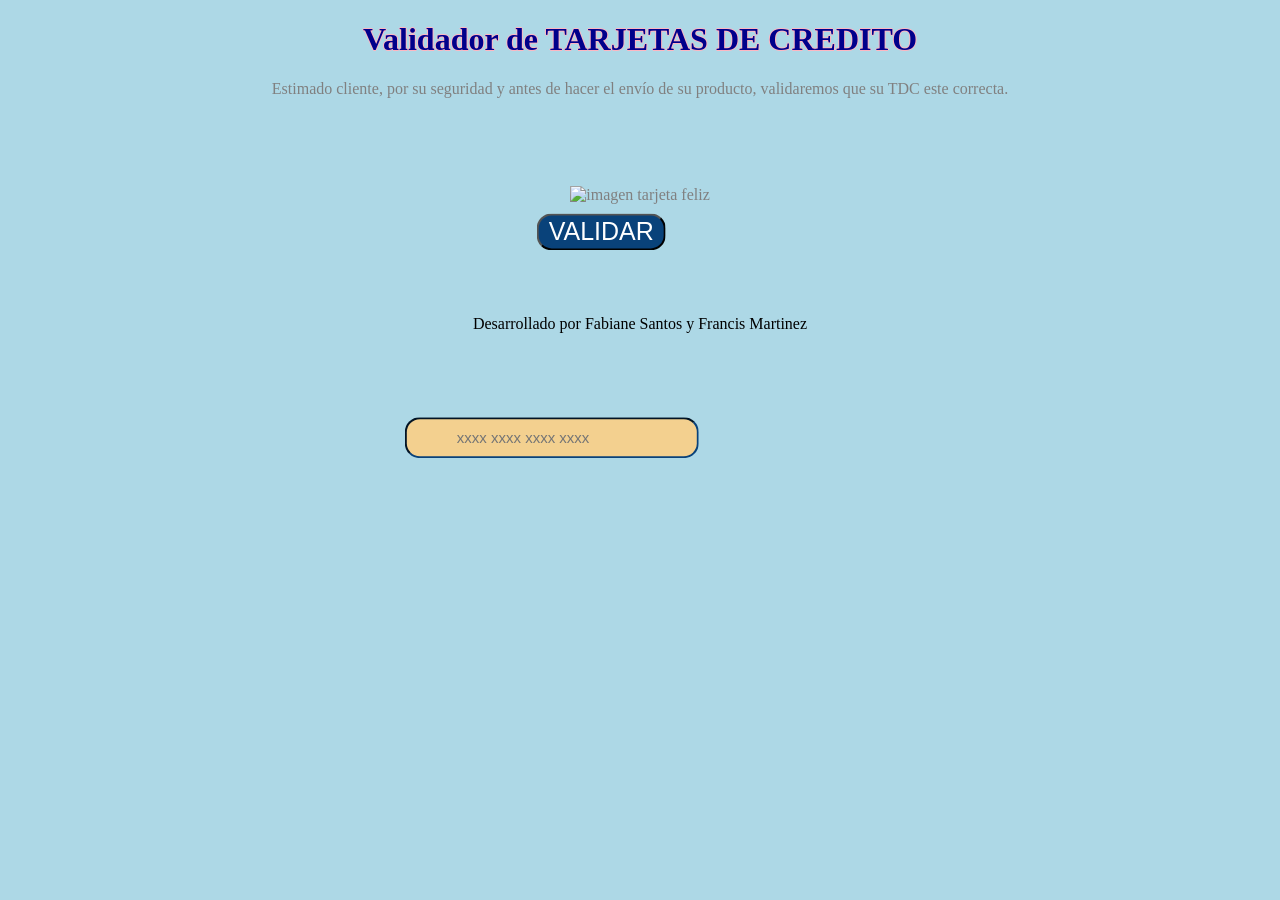
==== src/index.html @ 33e2484c "se agrega funcionalidad (logica,DOM). Mejorias de estilo y html." ====
<!DOCTYPE html>
<html>
  <head>
    <meta charset="utf-8" />
    <title>Tarjeta de crédito válida</title>
    <link rel="stylesheet" href="style.css" />
  </head>
  <body>
    <header>
      <div id="welcome" class="welcome">
        <h1>Validador de TARJETAS DE CREDITO</h1>

        <p>
          Estimado cliente, por su seguridad y antes de hacer el envío de su
          producto, validaremos que su TDC este correcta.
        </p>
        <br> <br><br><br>
        <img src="../img/tarjeta.png" alt="imagen tarjeta feliz" />

        <input
          type="number"
          id="creditCardNumber"
          class="centrado"
          placeholder="xxxx xxxx xxxx xxxx"
        />

        <h4 id="mensajeError"></h4>
        <br />

        <button id="btnValidation" class="btn-validation">VALIDAR</button>
        
          
        </button>
      </div>
    </header>
    <main>
      <div id="validationResult" class="step-validation">
        <h1 id="showResult"></h1>

        <h3 id="cardFlag"></h3>
      </div>
    </main>
    <br /><br />
    <footer>
      <br /><br />
      <div>
        Desarrollado por Fabiane Santos y Francis Martinez
      </div>
    </footer>
    <script src="index.js" type="module"></script>
  </body>
</html>
---- src/style.css ----
body {
  text-align: center;
  color: gray;
  background-color: lightblue;
}

.welcome {
  display: block;
}

h1 {
  color: darkblue;
  text-shadow: -1px 0 lightpink, 0 1px lightpink, 1px 0 lightpink,
    0 -1px lightpink;
}

h4 {
  color: red;
}

.step-validation {
  display: none;
}

.contenedor {
  position: relative;
  display: inline-block;
  text-align: center;
}

.centrado {
  position: absolute;
  top: 50%;
  left: 50%;
  transform: translate(-80%, -80%);
  font-family: helvetica;
  font-size: 15px;
  font-weight: 300;
  color: #09427a;
  background: rgb(243, 208, 143);
  margin: 0 0 25px;
  overflow: hidden;
  padding: 10px;
  padding-left: 50px;
  padding-right: 50px;
  border-radius: 15px;
  border-color: #09427a;
}

.btn-validation {
  position: absolute;
  transform: translate(-80%, -80%);
  text-decoration: none;
  padding: 2px;
  padding-left: 10px;
  padding-right: 10px;
  font-family: sans-serif;
  font-weight: 150;
  font-size: 25px;
  font-style: unset;
  color: #fff;
  background-color: #09427a;
  border-radius: 15px;
}

footer {
  color: black;
}
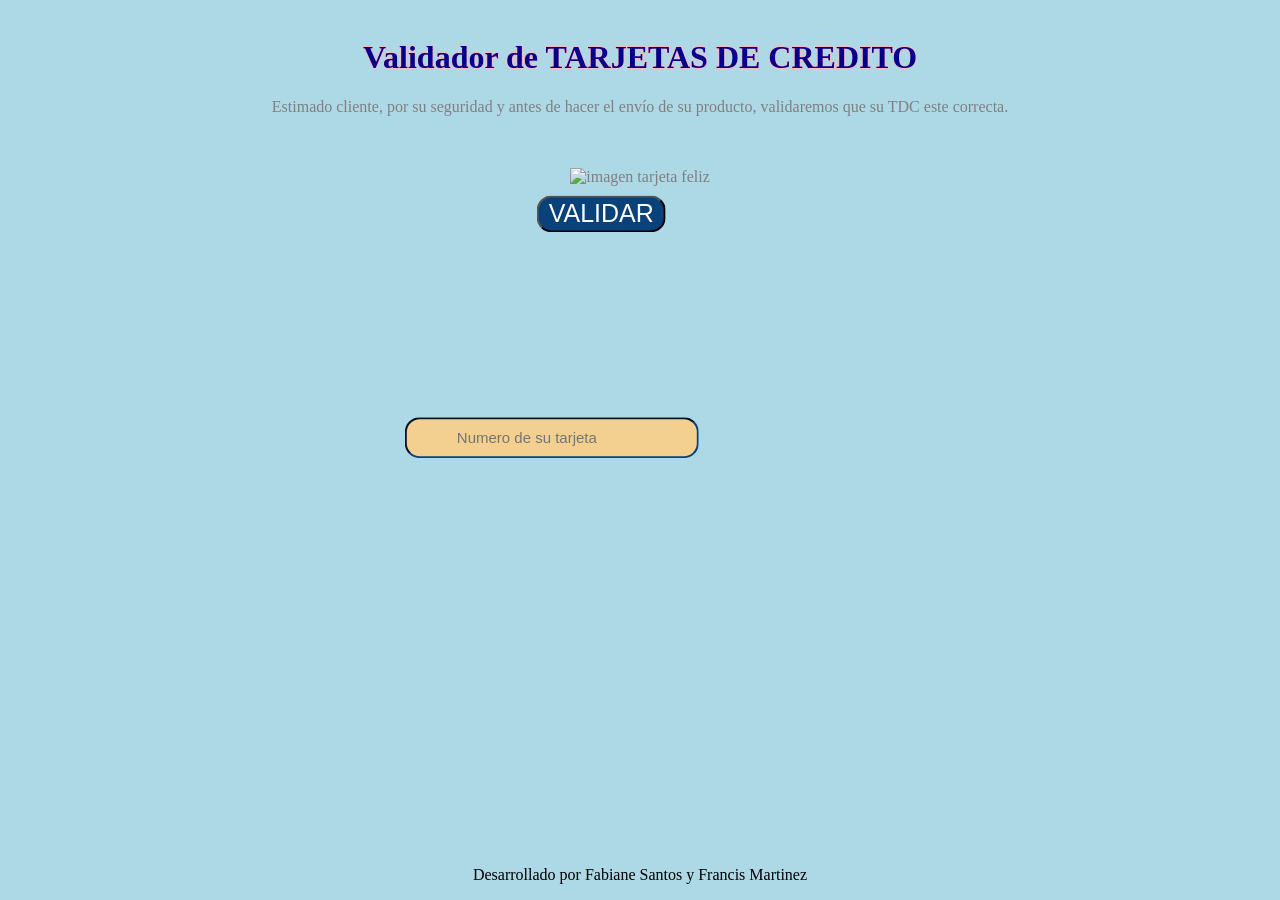
==== commit 8bf9987f: "finalización de validator y index js, html, cambios en css y readme." ====
--- a/src/index.html
+++ b/src/index.html
@@ -1,52 +1,67 @@
 <!DOCTYPE html>
 <html>
-  <head>
-    <meta charset="utf-8" />
-    <title>Tarjeta de crédito válida</title>
-    <link rel="stylesheet" href="style.css" />
-  </head>
-  <body>
-    <header>
-      <div id="welcome" class="welcome">
-        <h1>Validador de TARJETAS DE CREDITO</h1>
 
-        <p>
-          Estimado cliente, por su seguridad y antes de hacer el envío de su
-          producto, validaremos que su TDC este correcta.
-        </p>
-        <br> <br><br><br>
-        <img src="../img/tarjeta.png" alt="imagen tarjeta feliz" />
+<head>
 
-        <input
-          type="number"
-          id="creditCardNumber"
-          class="centrado"
-          placeholder="xxxx xxxx xxxx xxxx"
-        />
+  <meta charset="utf-8" />
+  <title>Tarjeta de crédito válida</title>
+  <link rel="stylesheet" href="style.css" />
+</head>
 
-        <h4 id="mensajeError"></h4>
-        <br />
+<body>
+  <header>
+    <!-- primera pantalla -->
+    <div id="welcome" class="welcome">
+      <br>
+      <!-- titulo -->
+      <h1>Validador de TARJETAS DE CREDITO</h1>
+<!-- texto para el usuario -->
+      <p>
+        Estimado cliente, por su seguridad y antes de hacer el envío de su
+        producto, validaremos que su TDC este correcta.
+      </p>
+      <br> <br>
+<!-- imagen de fondo -->
+      <img src="../img/tarjeta.png" alt="imagen tarjeta feliz" />
 
-        <button id="btnValidation" class="btn-validation">VALIDAR</button>
-        
-          
-        </button>
-      </div>
-    </header>
-    <main>
-      <div id="validationResult" class="step-validation">
-        <h1 id="showResult"></h1>
+<!-- input que recíbe los datos de la tarjeta -->
+      <input type="text" id="creditCardNumber" class="centrado" placeholder="Numero de su tarjeta" />
 
-        <h3 id="cardFlag"></h3>
-      </div>
-    </main>
-    <br /><br />
-    <footer>
-      <br /><br />
-      <div>
-        Desarrollado por Fabiane Santos y Francis Martinez
-      </div>
-    </footer>
-    <script src="index.js" type="module"></script>
-  </body>
-</html>
+
+<!-- mensaje de error cuando el numero no corresponde al especificado en javascript -->
+      <h4 id="mensajeError"></h4>
+      <br />
+
+<!-- botón para validar los digitos de la tarjeta-->
+      <button id="btnValidation" class="btn">VALIDAR</button>
+      <br>
+
+    </div>
+  </header>
+
+  <main>
+    <!--pantalla del resultado  -->
+    <div id="validationResult" class="step-validation">
+      <br><br><br>
+      <!--mensagem que muestra el analisis del algoritmo de luhn, marca -->
+      <div id="showResult" class="validation-msg"></div>
+      <br>
+      <br><br><br>
+      <!-- botón para volver a la pantalla de inicio-->
+      <button id="btnIniciar" class="btn">INICIO</button>
+      <br><br><br>
+      <!-- botón para cerrar y salir del validador-->
+      <button id="btnCerrar" class="btn">CERRAR</button>
+    </div>
+  </main>
+  <br /><br />
+  <footer>
+    <div>
+      <!--texto sobre los creadores del validador-->
+      Desarrollado por Fabiane Santos y Francis Martinez
+    </div>
+  </footer>
+  <script src="index.js" type="module"></script>
+</body>
+
+</html>
--- a/src/style.css
+++ b/src/style.css
@@ -1,7 +1,11 @@
+html,
 body {
   text-align: center;
   color: gray;
   background-color: lightblue;
+  margin: 0;
+  padding: 0;
+  height: 100%;
 }
 
 .welcome {
@@ -22,14 +26,13 @@
   display: none;
 }
 
-.contenedor {
-  position: relative;
-  display: inline-block;
-  text-align: center;
+.validation-msg {
+  margin-top: 5rem;
 }
 
 .centrado {
   position: absolute;
+  z-index: 2;
   top: 50%;
   left: 50%;
   transform: translate(-80%, -80%);
@@ -47,7 +50,7 @@
   border-color: #09427a;
 }
 
-.btn-validation {
+.btn {
   position: absolute;
   transform: translate(-80%, -80%);
   text-decoration: none;
@@ -64,5 +67,13 @@
 }
 
 footer {
+  height: 50px;
+  line-height: 50px;
+
   color: black;
+  text-align: center;
+  position: absolute;
+  bottom: 0;
+  left: 0;
+  width: 100%;
 }
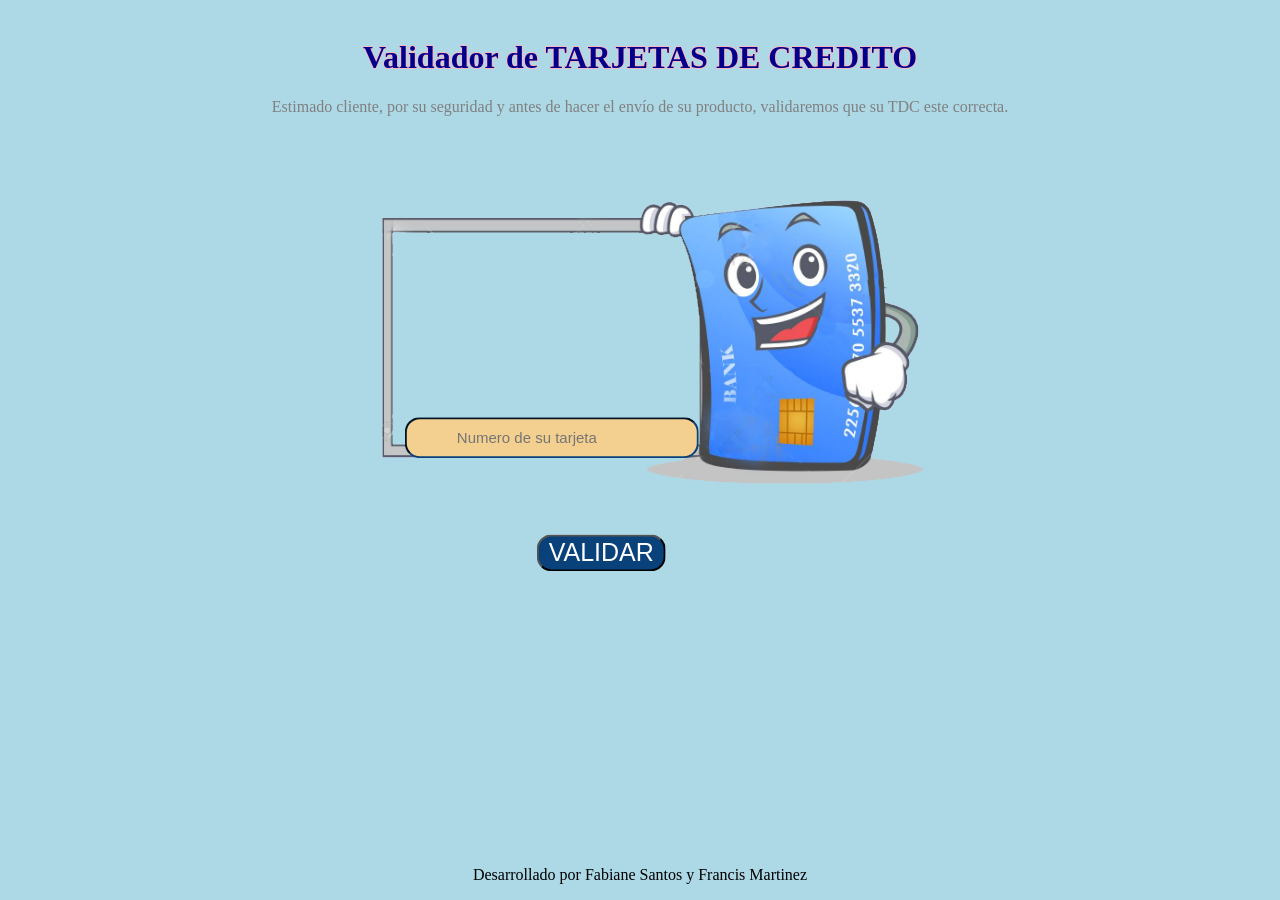
==== commit d7c6196b: "Ajustes de imagen de fondo" ====
--- a/src/index.html
+++ b/src/index.html
@@ -22,7 +22,7 @@
       </p>
       <br> <br>
 <!-- imagen de fondo -->
-      <img src="../img/tarjeta.png" alt="imagen tarjeta feliz" />
+      <img src="../src/img/background-card.png" alt="imagen tarjeta feliz" />
 
 <!-- input que recíbe los datos de la tarjeta -->
       <input type="text" id="creditCardNumber" class="centrado" placeholder="Numero de su tarjeta" />
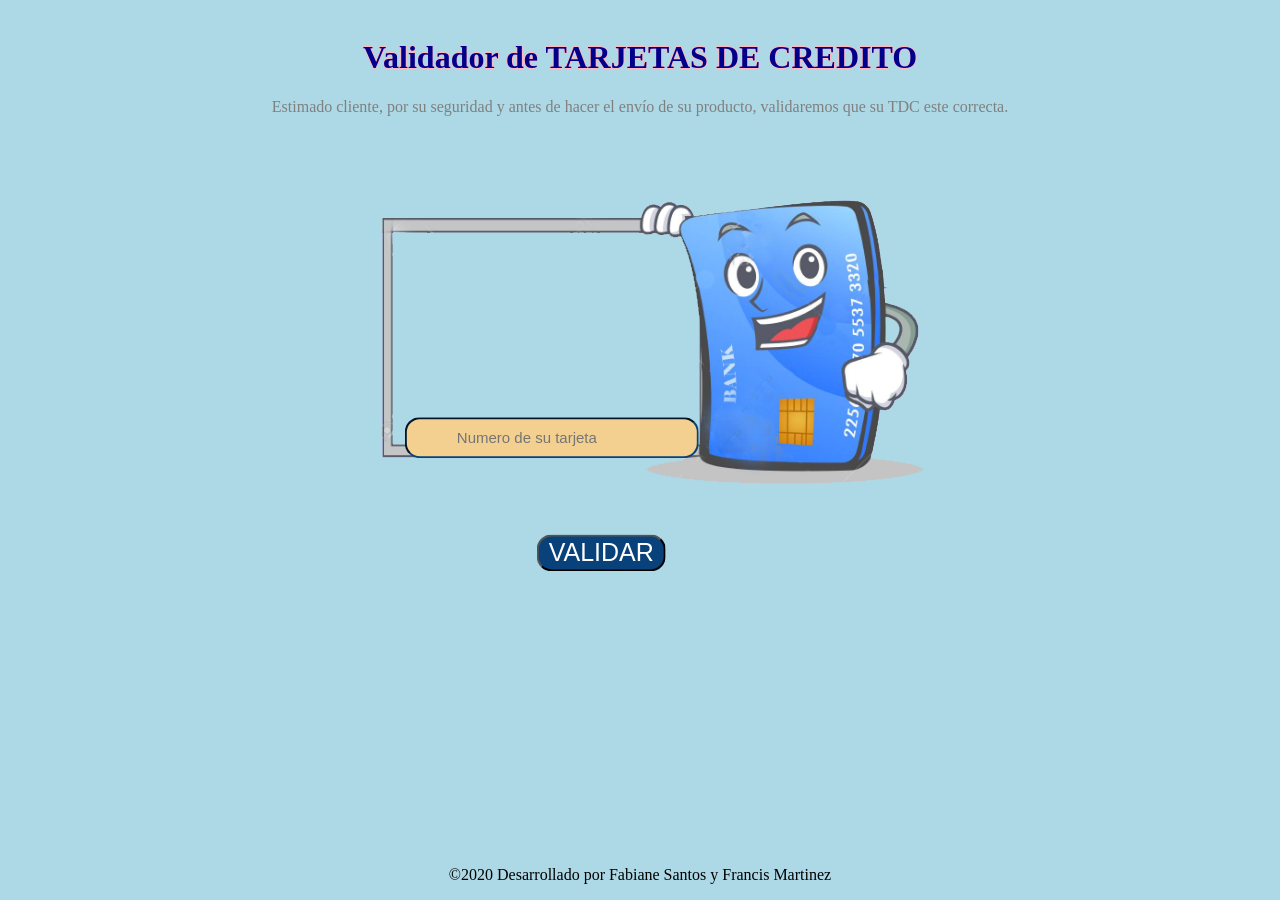
==== commit 63dba26d: "actualización de imagen" ====
--- a/src/index.html
+++ b/src/index.html
@@ -22,7 +22,7 @@
       </p>
       <br> <br>
 <!-- imagen de fondo -->
-      <img src="../src/img/background-card.png" alt="imagen tarjeta feliz" />
+      <img src="./img/background-card.png" alt="imagen tarjeta feliz" />
 
 <!-- input que recíbe los datos de la tarjeta -->
       <input type="text" id="creditCardNumber" class="centrado" placeholder="Numero de su tarjeta" />
@@ -58,7 +58,7 @@
   <footer>
     <div>
       <!--texto sobre los creadores del validador-->
-      Desarrollado por Fabiane Santos y Francis Martinez
+      &copy;2020 Desarrollado por Fabiane Santos y Francis Martinez
     </div>
   </footer>
   <script src="index.js" type="module"></script>
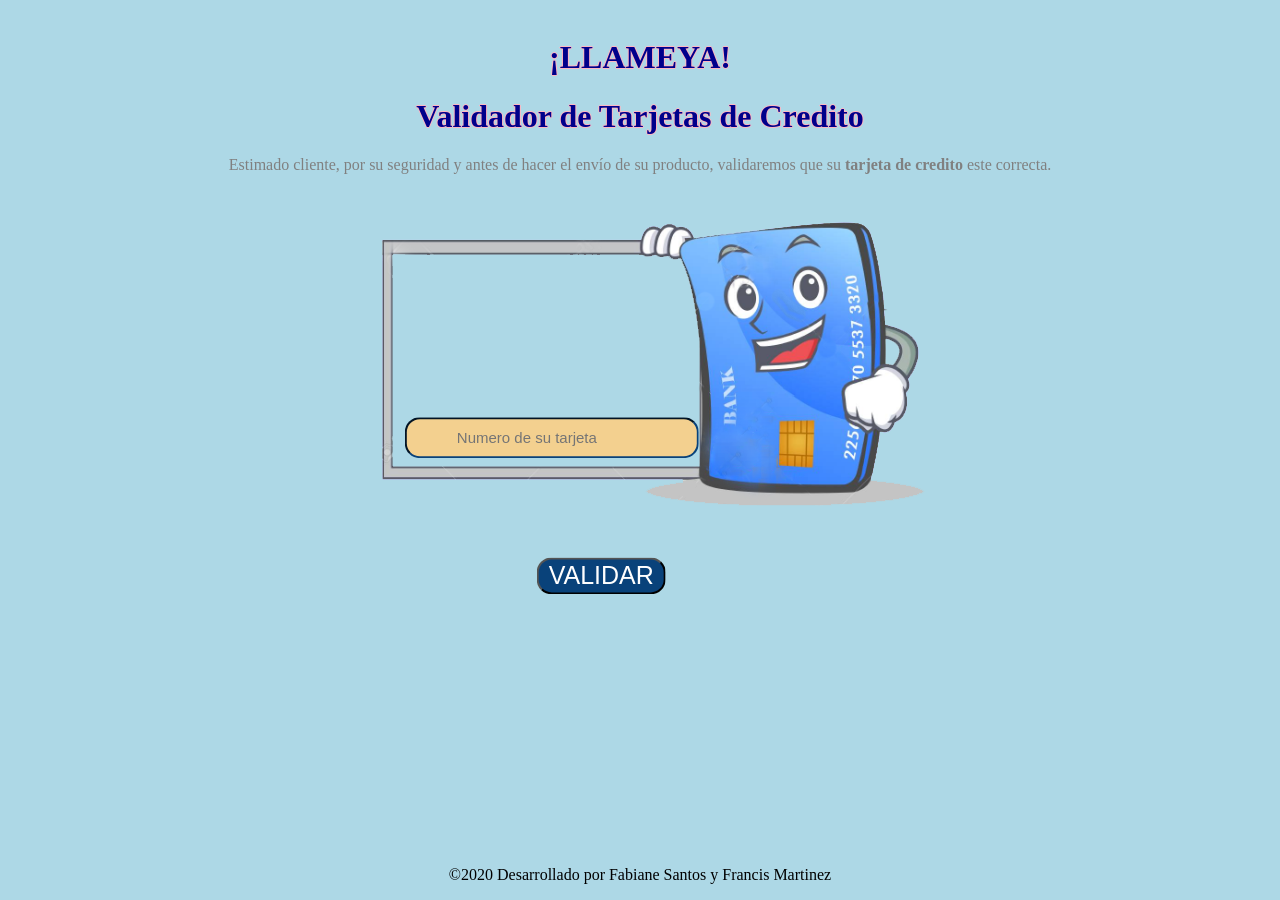
==== commit e90ff58e: "Actualización de archivo Readme" ====
--- a/src/index.html
+++ b/src/index.html
@@ -14,25 +14,26 @@
     <div id="welcome" class="welcome">
       <br>
       <!-- titulo -->
-      <h1>Validador de TARJETAS DE CREDITO</h1>
-<!-- texto para el usuario -->
+      <h1>¡LLAMEYA!</h1>
+      <h1>Validador de Tarjetas de Credito</h1>
+      <!-- texto para el usuario -->
       <p>
         Estimado cliente, por su seguridad y antes de hacer el envío de su
-        producto, validaremos que su TDC este correcta.
+        producto, validaremos que su <strong> tarjeta de credito</strong> este correcta.
       </p>
-      <br> <br>
-<!-- imagen de fondo -->
+      
+      <!-- imagen de fondo -->
       <img src="./img/background-card.png" alt="imagen tarjeta feliz" />
 
-<!-- input que recíbe los datos de la tarjeta -->
+      <!-- input que recíbe los datos de la tarjeta -->
       <input type="text" id="creditCardNumber" class="centrado" placeholder="Numero de su tarjeta" />
 
 
-<!-- mensaje de error cuando el numero no corresponde al especificado en javascript -->
+      <!-- mensaje de error cuando el numero no corresponde al especificado en javascript -->
       <h4 id="mensajeError"></h4>
       <br />
 
-<!-- botón para validar los digitos de la tarjeta-->
+      <!-- botón para validar los digitos de la tarjeta-->
       <button id="btnValidation" class="btn">VALIDAR</button>
       <br>
 
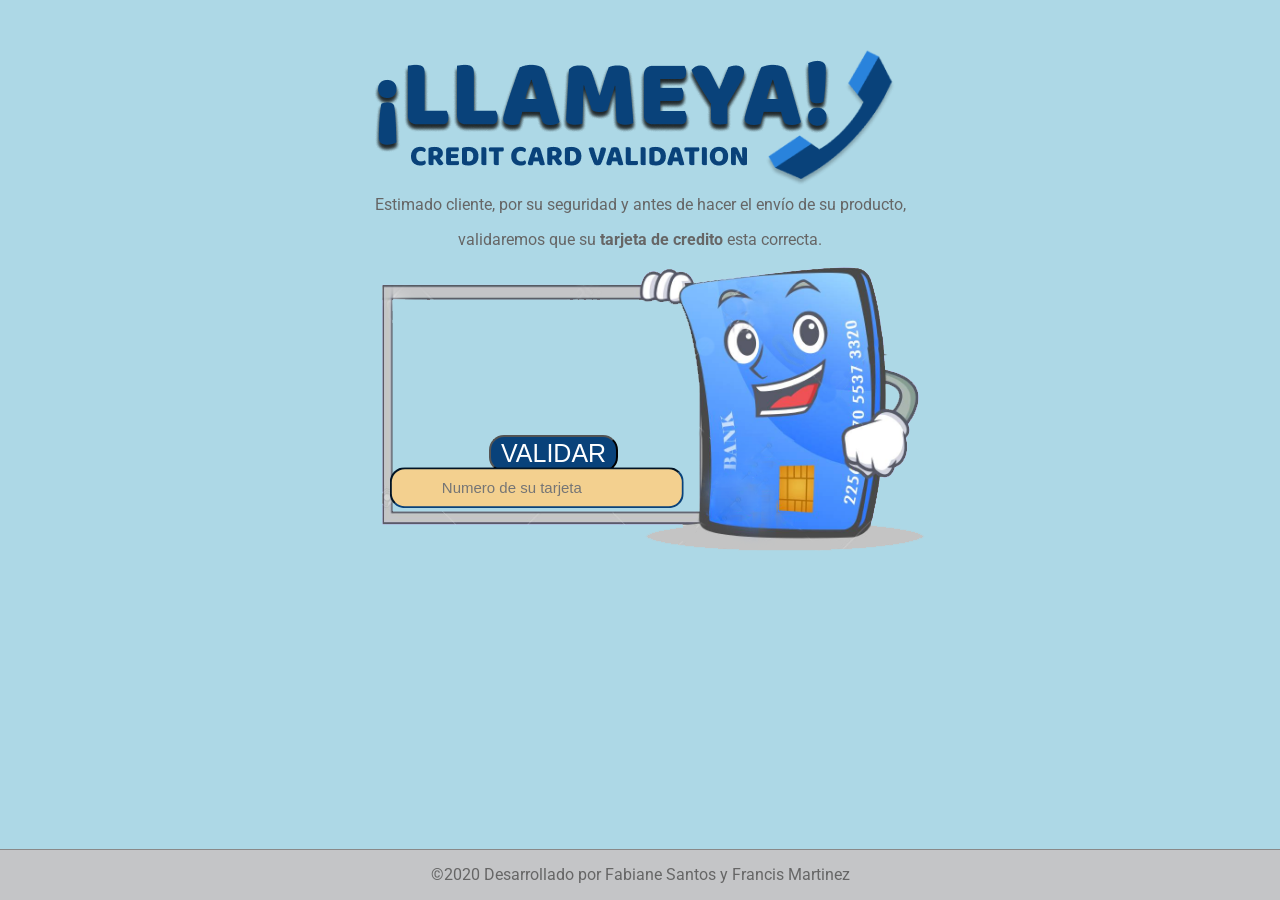
==== commit 75e12491: "Actualización de css" ====
--- a/src/index.html
+++ b/src/index.html
@@ -6,6 +6,8 @@
   <meta charset="utf-8" />
   <title>Tarjeta de crédito válida</title>
   <link rel="stylesheet" href="style.css" />
+  <link href="https://fonts.googleapis.com/css2?family=Roboto&display=swap" rel="stylesheet">
+  <link href="https://fonts.googleapis.com/css2?family=Fredoka+One&display=swap" rel="stylesheet">
 </head>
 
 <body>
@@ -14,28 +16,30 @@
     <div id="welcome" class="welcome">
       <br>
       <!-- titulo -->
-      <h1>¡LLAMEYA!</h1>
-      <h1>Validador de Tarjetas de Credito</h1>
+      <!-- <h1>¡LLAMEYA!</h1>
+      <h1>Validador de Tarjetas de Credito</h1> -->
+      <img src="./img/llameya-logo.png" alt="¡Llameya!">
       <!-- texto para el usuario -->
-      <p>
+      <p style="margin-top: -10px">
         Estimado cliente, por su seguridad y antes de hacer el envío de su
-        producto, validaremos que su <strong> tarjeta de credito</strong> este correcta.
+        producto, 
       </p>
-      
+      <p>validaremos que su <strong> tarjeta de credito</strong> esta correcta.</p>
       <!-- imagen de fondo -->
-      <img src="./img/background-card.png" alt="imagen tarjeta feliz" />
+      <img src="./img/background-card.png" style="margin-top: -30px" alt="imagen tarjeta feliz" />
 
       <!-- input que recíbe los datos de la tarjeta -->
-      <input type="text" id="creditCardNumber" class="centrado" placeholder="Numero de su tarjeta" />
+      <input type="text" id="creditCardNumber" style="margin-top: 50px; margin-left: -15px" class="centrado" placeholder="Numero de su tarjeta" />
 
 
-      <!-- mensaje de error cuando el numero no corresponde al especificado en javascript -->
-      <h4 id="mensajeError"></h4>
-      <br />
+     
+  
 
       <!-- botón para validar los digitos de la tarjeta-->
-      <button id="btnValidation" class="btn">VALIDAR</button>
-      <br>
+      <button id="btnValidation" class="btn btn-validate">VALIDAR</button>
+<!-- mensaje de error cuando el numero no corresponde al especificado en javascript -->
+      <h4 id="mensajeError"></h4>
+      
 
     </div>
   </header>
@@ -43,16 +47,16 @@
   <main>
     <!--pantalla del resultado  -->
     <div id="validationResult" class="step-validation">
-      <br><br><br>
+  
       <!--mensagem que muestra el analisis del algoritmo de luhn, marca -->
       <div id="showResult" class="validation-msg"></div>
-      <br>
-      <br><br><br>
+   
+
       <!-- botón para volver a la pantalla de inicio-->
-      <button id="btnIniciar" class="btn">INICIO</button>
-      <br><br><br>
+      <button id="btnIniciar" class="btn btn-back">INICIO</button>
+  
       <!-- botón para cerrar y salir del validador-->
-      <button id="btnCerrar" class="btn">CERRAR</button>
+      <button id="btnCerrar" class="btn btn-close">CERRAR</button>
     </div>
   </main>
   <br /><br />
--- a/src/style.css
+++ b/src/style.css
@@ -1,7 +1,7 @@
-html,
-body {
+html, body {
   text-align: center;
-  color: gray;
+  font-family: 'Roboto', sans-serif;
+  color: #666666;
   background-color: lightblue;
   margin: 0;
   padding: 0;
@@ -13,12 +13,13 @@
 }
 
 h1 {
-  color: darkblue;
+  color: #09427A;
   text-shadow: -1px 0 lightpink, 0 1px lightpink, 1px 0 lightpink,
     0 -1px lightpink;
 }
 
-h4 {
+#mensajeError {
+  margin-top: -40px;
   color: red;
 }
 
@@ -52,7 +53,9 @@
 
 .btn {
   position: absolute;
-  transform: translate(-80%, -80%);
+  margin-left: -450px;
+  margin-top: 170px;
+
   text-decoration: none;
   padding: 2px;
   padding-left: 10px;
@@ -66,11 +69,46 @@
   border-radius: 15px;
 }
 
+.btn-validate{
+  margin-left: -450px;
+  margin-top: 170px;
+}
+
+.btn-back{
+  margin-left: -350px;
+  margin-top: 60px;
+}
+
+.btn-close{
+  margin-left: 200px;
+  margin-top: 60px;
+}
+
+.validation-status {
+  font-size: 50px;
+  font-weight: bold;
+  letter-spacing: 5px;
+  font-family: 'Fredoka One', cursive;
+}
+
+.valid-result{
+color: green;
+}
+
+.invalid-result{
+  color: red;
+}
+
+.card-logo{
+height: 150px;
+width: 200px;
+}
+
 footer {
   height: 50px;
   line-height: 50px;
-
-  color: black;
+  border-top: 1.5px solid #706e6eaf;  
+  background-color: #C4C5C7;
   text-align: center;
   position: absolute;
   bottom: 0;
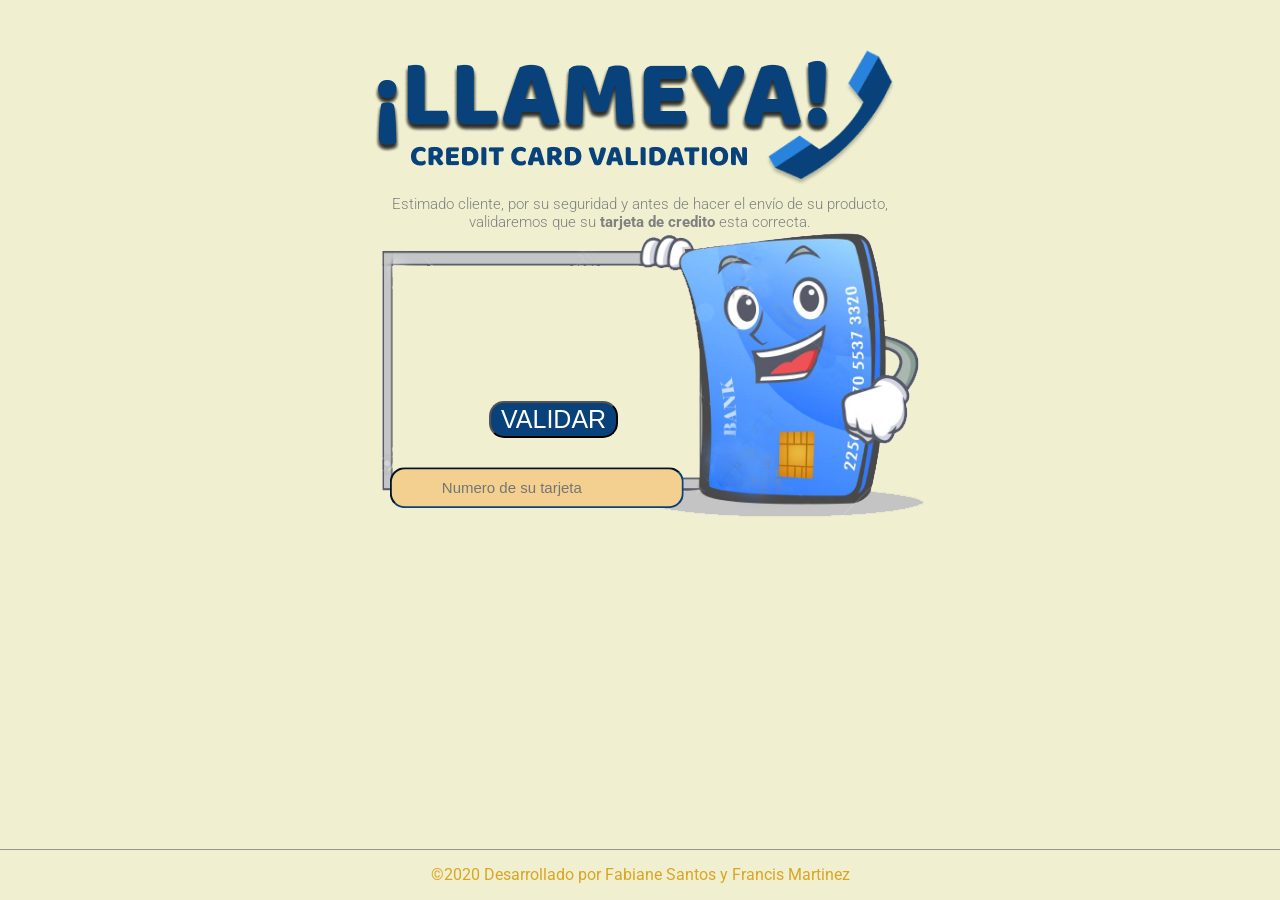
==== commit fb6f0bcc: "cambios css" ====
--- a/src/index.html
+++ b/src/index.html
@@ -16,8 +16,8 @@
     <div id="welcome" class="welcome">
       <br>
       <!-- titulo -->
-      <!-- <h1>¡LLAMEYA!</h1>
-      <h1>Validador de Tarjetas de Credito</h1> -->
+      <!-- <h2>¡LLAMEYA!</h2>
+      <h2>Validador de Tarjetas de Credito</h2> -->
       <img src="./img/llameya-logo.png" alt="¡Llameya!">
       <!-- texto para el usuario -->
       <p style="margin-top: -10px">
--- a/src/style.css
+++ b/src/style.css
@@ -1,8 +1,37 @@
+*{
+  margin: 0;
+  padding: 0;
+}
+
+div.generalTodo {
+  margin: auto;
+  margin-top: 1%;
+  margin-inline-end: 1%;
+  margin-left: 1%;
+  margin-right: 1%;
+  width: 90%;
+  background-color: #FFFFF0; /* es para darle el color a la caja de fondo*/
+  padding: 10px;
+  text-align: center;
+  margin: center;
+  border-radius: 10px 10px 10px 10px;
+  display: 50%;
+  box-shadow: 10px 1px 10px 0px grey;
+}
+
+p {
+  font-size: 15px;
+  font-weight: 300;
+  color:gray;
+  text-align: center; 
+}
+
+
 html, body {
   text-align: center;
   font-family: 'Roboto', sans-serif;
   color: #666666;
-  background-color: lightblue;
+  background-color: #f0f0d0;
   margin: 0;
   padding: 0;
   height: 100%;
@@ -12,7 +41,7 @@
   display: block;
 }
 
-h1 {
+h2 {
   color: #09427A;
   text-shadow: -1px 0 lightpink, 0 1px lightpink, 1px 0 lightpink,
     0 -1px lightpink;
@@ -77,11 +106,27 @@
 .btn-back{
   margin-left: -350px;
   margin-top: 60px;
+  font-family: sans-serif;
+  font-weight: 50;
+  font-size: 15px;
+  font-style: unset;
+  color:goldenrod;
+  background-color: #FFFFF0;
+  border-radius: 20px;
+  border-color: #09427a
 }
 
 .btn-close{
   margin-left: 200px;
   margin-top: 60px;
+  font-family: sans-serif;
+  font-weight: 50;
+  font-size: 15px;
+  font-style: unset;
+  color:goldenrod;
+  background-color: #FFFFF0;
+  border-radius: 20px;
+  border-color: #09427a
 }
 
 .validation-status {
@@ -108,7 +153,7 @@
   height: 50px;
   line-height: 50px;
   border-top: 1.5px solid #706e6eaf;  
-  background-color: #C4C5C7;
+  color: goldenrod;
   text-align: center;
   position: absolute;
   bottom: 0;
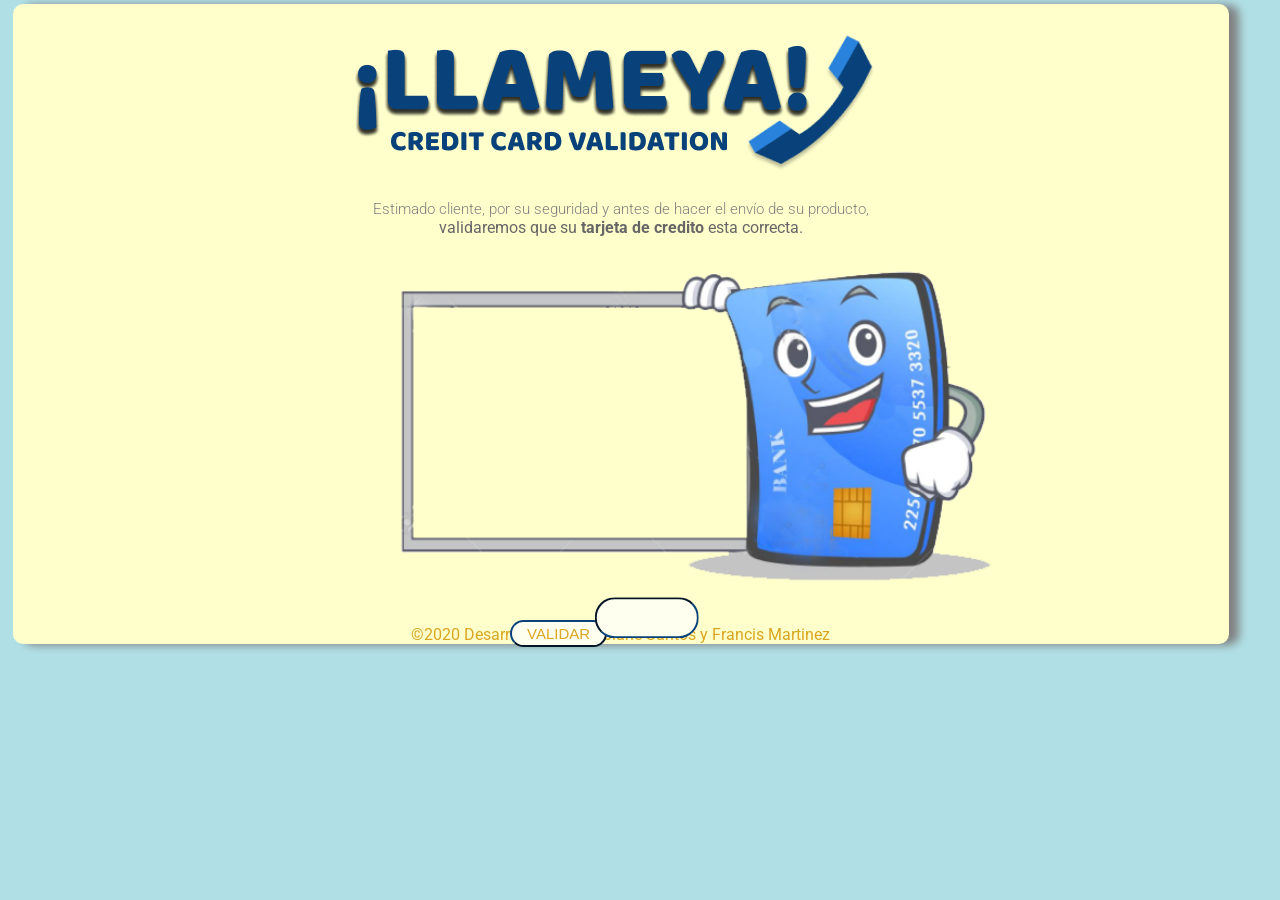
==== commit b07f0315: "Proyecto finalizado" ====
--- a/src/index.html
+++ b/src/index.html
@@ -8,65 +8,60 @@
   <link rel="stylesheet" href="style.css" />
   <link href="https://fonts.googleapis.com/css2?family=Roboto&display=swap" rel="stylesheet">
   <link href="https://fonts.googleapis.com/css2?family=Fredoka+One&display=swap" rel="stylesheet">
+
 </head>
 
 <body>
-  <header>
-    <!-- primera pantalla -->
-    <div id="welcome" class="welcome">
-      <br>
-      <!-- titulo -->
-      <!-- <h2>¡LLAMEYA!</h2>
-      <h2>Validador de Tarjetas de Credito</h2> -->
-      <img src="./img/llameya-logo.png" alt="¡Llameya!">
-      <!-- texto para el usuario -->
-      <p style="margin-top: -10px">
-        Estimado cliente, por su seguridad y antes de hacer el envío de su
-        producto, 
-      </p>
-      <p>validaremos que su <strong> tarjeta de credito</strong> esta correcta.</p>
-      <!-- imagen de fondo -->
-      <img src="./img/background-card.png" style="margin-top: -30px" alt="imagen tarjeta feliz" />
+  <div class="generalTodo">
+    <header>
+      <!-- primera pantalla -->
+      <div id="welcome" class="welcome">
+        <img src="./img/llameya-logo.png" alt="¡Llameya!">
+        <!-- texto para el usuario -->
+        <p style="margin-top: 10px">
+          Estimado cliente, por su seguridad y antes de hacer el envío de su
+          producto,
+        </p>
+        <p></p>validaremos que su <strong> tarjeta de credito</strong> esta correcta.</p>
+        <!-- imagen de fondo -->
+        <div class="tarjeta">
+          <img src="./img/background-card.png" width="650" alt="imagen tarjeta feliz" />
+        </div>
 
-      <!-- input que recíbe los datos de la tarjeta -->
-      <input type="text" id="creditCardNumber" style="margin-top: 50px; margin-left: -15px" class="centrado" placeholder="Numero de su tarjeta" />
+        <!-- input que recíbe los datos de la tarjeta -->
+        <input type="text" id="creditCardNumber" class="centrado" placeholder="Numero de su tarjeta" />
 
 
-     
-  
+        <!-- mensaje de error cuando el numero no corresponde al especificado en javascript -->
+        <h4 id="mensajeError"></h4>
 
-      <!-- botón para validar los digitos de la tarjeta-->
-      <button id="btnValidation" class="btn btn-validate">VALIDAR</button>
-<!-- mensaje de error cuando el numero no corresponde al especificado en javascript -->
-      <h4 id="mensajeError"></h4>
-      
+        <!-- botón para validar los digitos de la tarjeta-->
+        <button id="btnValidation" class="btnValidar">VALIDAR</button>
+      </div>
+    </header>
 
-    </div>
-  </header>
+    <main>
+      <!--pantalla del resultado  -->
+      <div id="validationResult" class="step-validation">
+        <br><br><br>
+        <!--mensagem que muestra el analisis del algoritmo de luhn, marca -->
+        <div id="showResult" class="validation-msg"></div>
+        <br>
+        <br><br><br>
+        <!-- botón para volver a la pantalla de inicio-->
+        <button id="btnIniciar" class="btnInicio">INICIO</button>
+        <br><br><br>
+        <!-- botón para cerrar y salir del validador-->
+        <button id="btnCerrar" class="btnCerrar">CERRAR</button>
+      </div>
+    </main>
 
-  <main>
-    <!--pantalla del resultado  -->
-    <div id="validationResult" class="step-validation">
-  
-      <!--mensagem que muestra el analisis del algoritmo de luhn, marca -->
-      <div id="showResult" class="validation-msg"></div>
-   
-
-      <!-- botón para volver a la pantalla de inicio-->
-      <button id="btnIniciar" class="btn btn-back">INICIO</button>
-  
-      <!-- botón para cerrar y salir del validador-->
-      <button id="btnCerrar" class="btn btn-close">CERRAR</button>
-    </div>
-  </main>
-  <br /><br />
-  <footer>
-    <div>
+    <footer>
       <!--texto sobre los creadores del validador-->
       &copy;2020 Desarrollado por Fabiane Santos y Francis Martinez
-    </div>
-  </footer>
-  <script src="index.js" type="module"></script>
+    </footer>
+    <script src="index.js" type="module"></script>
+  </div>
 </body>
 
 </html>
--- a/src/style.css
+++ b/src/style.css
@@ -4,18 +4,10 @@
 }
 
 div.generalTodo {
-  margin: auto;
-  margin-top: 1%;
-  margin-inline-end: 1%;
-  margin-left: 1%;
-  margin-right: 1%;
-  width: 90%;
-  background-color: #FFFFF0; /* es para darle el color a la caja de fondo*/
-  padding: 10px;
-  text-align: center;
-  margin: center;
+  margin: 4px 1%;
+  width: 95%;
+  background-color:#FFFFCC; /* es para darle el color a la caja de fondo*/
   border-radius: 10px 10px 10px 10px;
-  display: 50%;
   box-shadow: 10px 1px 10px 0px grey;
 }
 
@@ -26,109 +18,6 @@
   text-align: center; 
 }
 
-
-html, body {
-  text-align: center;
-  font-family: 'Roboto', sans-serif;
-  color: #666666;
-  background-color: #f0f0d0;
-  margin: 0;
-  padding: 0;
-  height: 100%;
-}
-
-.welcome {
-  display: block;
-}
-
-h2 {
-  color: #09427A;
-  text-shadow: -1px 0 lightpink, 0 1px lightpink, 1px 0 lightpink,
-    0 -1px lightpink;
-}
-
-#mensajeError {
-  margin-top: -40px;
-  color: red;
-}
-
-.step-validation {
-  display: none;
-}
-
-.validation-msg {
-  margin-top: 5rem;
-}
-
-.centrado {
-  position: absolute;
-  z-index: 2;
-  top: 50%;
-  left: 50%;
-  transform: translate(-80%, -80%);
-  font-family: helvetica;
-  font-size: 15px;
-  font-weight: 300;
-  color: #09427a;
-  background: rgb(243, 208, 143);
-  margin: 0 0 25px;
-  overflow: hidden;
-  padding: 10px;
-  padding-left: 50px;
-  padding-right: 50px;
-  border-radius: 15px;
-  border-color: #09427a;
-}
-
-.btn {
-  position: absolute;
-  margin-left: -450px;
-  margin-top: 170px;
-
-  text-decoration: none;
-  padding: 2px;
-  padding-left: 10px;
-  padding-right: 10px;
-  font-family: sans-serif;
-  font-weight: 150;
-  font-size: 25px;
-  font-style: unset;
-  color: #fff;
-  background-color: #09427a;
-  border-radius: 15px;
-}
-
-.btn-validate{
-  margin-left: -450px;
-  margin-top: 170px;
-}
-
-.btn-back{
-  margin-left: -350px;
-  margin-top: 60px;
-  font-family: sans-serif;
-  font-weight: 50;
-  font-size: 15px;
-  font-style: unset;
-  color:goldenrod;
-  background-color: #FFFFF0;
-  border-radius: 20px;
-  border-color: #09427a
-}
-
-.btn-close{
-  margin-left: 200px;
-  margin-top: 60px;
-  font-family: sans-serif;
-  font-weight: 50;
-  font-size: 15px;
-  font-style: unset;
-  color:goldenrod;
-  background-color: #FFFFF0;
-  border-radius: 20px;
-  border-color: #09427a
-}
-
 .validation-status {
   font-size: 50px;
   font-weight: bold;
@@ -137,26 +26,159 @@
 }
 
 .valid-result{
-color: green;
-}
+  color: green;
+  }
+  
+  .invalid-result{
+    color: red;
+  }
+  
+.card-logo{
+  /* position: relative;
+  top: 0%; /* movimiento de la imagen para arriba o para abajo mas % es para abajo  menos % es para arrba*/
+  left: 0%;
+  height: 100px;
+  line-height: 50px;
+  width: 100px;
+  }
 
-.invalid-result{
-  color: red;
-}
+  html, body {
+    text-align: center;
+    font-family: 'Roboto', sans-serif;
+    color: #666666;
+    background-color:	#B0E0E6;
+    margin: 2;
+    padding: 0;
+  }
 
-.card-logo{
-height: 150px;
-width: 200px;
-}
+  .welcome {
+    display: block;
+  }
 
-footer {
-  height: 50px;
-  line-height: 50px;
-  border-top: 1.5px solid #706e6eaf;  
-  color: goldenrod;
-  text-align: center;
-  position: absolute;
-  bottom: 0;
-  left: 0;
-  width: 100%;
-}
+  h2 {
+    color: #09427A;
+    text-shadow: -1px 0 lightpink, 0 1px lightpink, 1px 0 lightpink,
+      0 -1px lightpink;
+  }
+  .step-validation {
+    display: none;
+  }
+  
+  .validation-msg {
+    margin-top: 5rem;
+  }
+  .tarjeta {
+   position: relative;
+   left: 5%;
+  }
+
+  .centrado {
+    position: absolute;
+    z-index: 1;
+    top: 70%;
+    left: 53%;
+    right: 60%;
+    transform: translate(-80%, -80%);
+    font-family: helvetica;
+    font-size: 15px;
+    font-weight: 300;
+    color: #09427a;
+    text-align: center;
+    background: #FFFFF0;
+    margin: 0 0 25px;
+    overflow: hidden;
+    padding: 10px;
+    padding-left: 50px;
+    padding-right: 50px;
+    border-radius: 20px;
+    border-color: #09427a;
+  }
+  
+  ::placeholder {
+    color: goldenrod; /*Se aplica específicamente al texto del placeholder */
+    font-size: 1em; /*Tamaño de la fuente */
+    font-style: italic; /*tipo de fuente o letra*/
+  }
+  .btnValidar {
+    position: absolute;
+    top: 50%; /* movimiento de la imagen para arriba o para abajo mas % es para abajo  menos % es para arrba*/
+    left: 75%;
+    margin-left: -450px;
+    margin-top: 170px;
+    text-decoration: none;
+    padding: 3px;
+    padding-left: 15px;
+    padding-right: 15px;
+    font-family: sans-serif;
+    font-weight: 50;
+    font-size: 15px;
+    font-style: unset;
+    color: goldenrod;
+    background-color: #FFFFF0;
+    border-radius: 20px;
+    border-color: #09427a
+  }
+  
+  .btnInicio {
+    position: absolute;
+    z-index: 1;
+    top: 65%;
+    left: 35%;
+    right: 60%;;
+    transform: translate(-80%, -80%);
+    text-decoration: none;
+    padding: 3px;
+    padding-left: 24px;
+    padding-right: 24px;
+    font-family: sans-serif;
+    font-weight: 50;
+    font-size: 15px;
+    font-style: unset;
+    color:goldenrod;
+    background-color: #FFFFF0;
+    border-radius: 20px;
+    border-color: #09427a
+  }
+  
+  .btnCerrar {
+    position: absolute;
+    z-index: 1;
+    top: 65%;
+    left: 65%;
+    right: 60%;;
+    transform: translate(-80%, -80%);
+    text-decoration: none;
+    padding: 3px;
+    padding-left: 24px;
+    padding-right: 24px;
+    font-family: sans-serif;
+    font-weight: 50;
+    font-size: 15px;
+    font-style: unset;
+    color:goldenrod;
+    background-color: #FFFFF0;
+    border-radius: 20px;
+    border-color: #09427a
+  }
+
+  .validation-status {
+    font-size: 50px;
+    font-weight: bold;
+    letter-spacing: 5px;
+    font-family: 'Fredoka One', cursive;
+  }
+
+  h4 {
+    position: relative;
+    z-index: 1;
+    top: 60%;
+    left: 79%;
+    right: 40%;
+    transform: translate(-80%, -80%);
+    color: red;
+    width: 90%;
+   }
+
+   footer {
+    color: goldenrod;
+  } 
